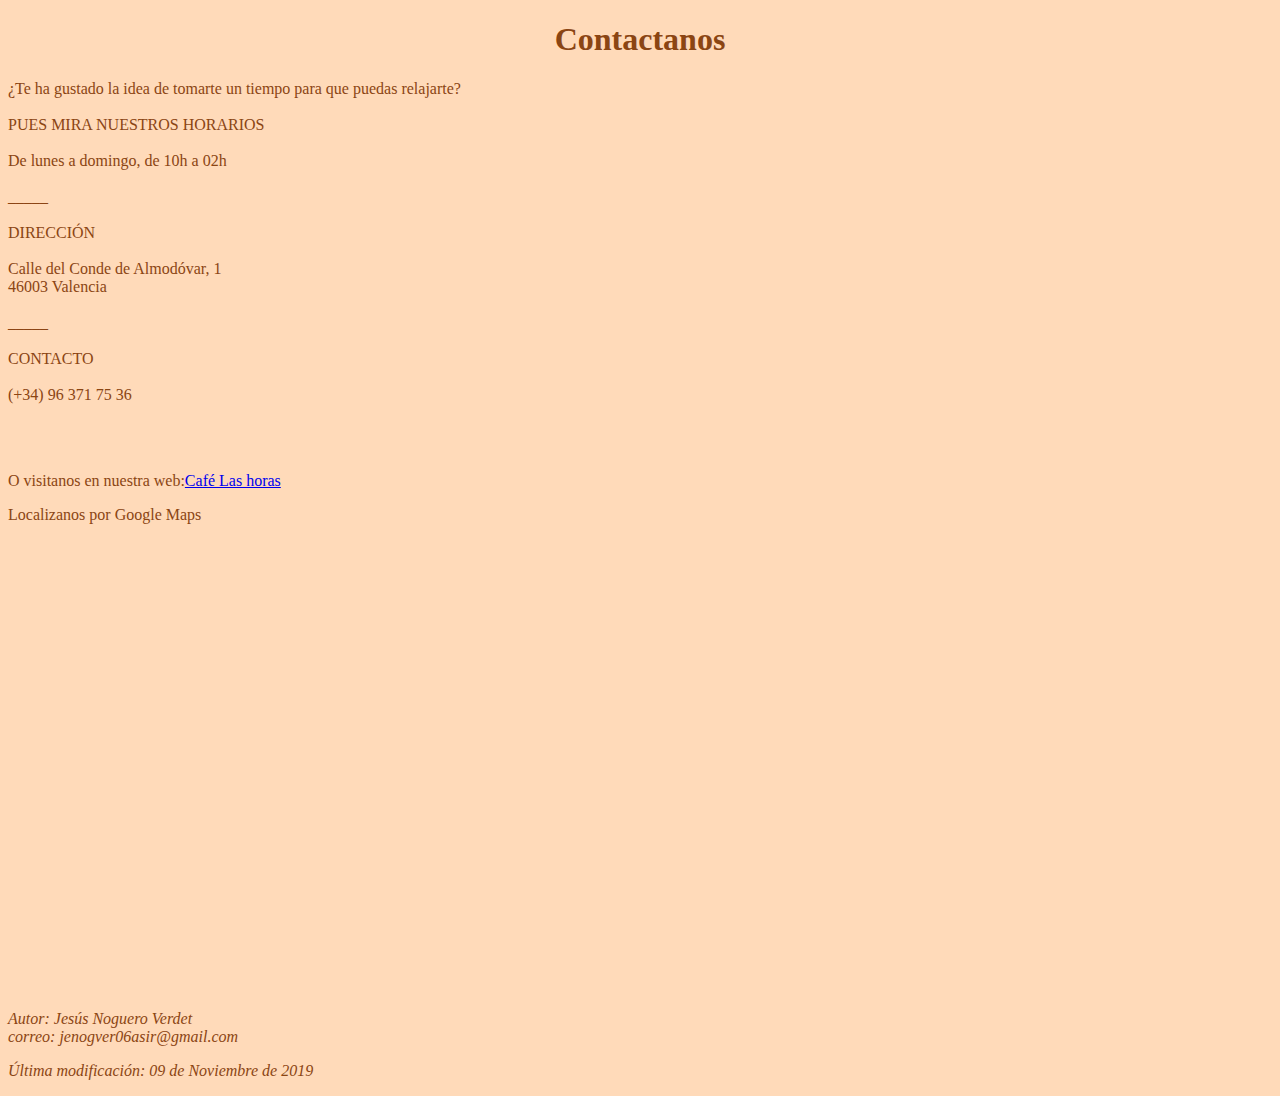
==== contactos.html @ 0fef2d86 "Nueva creación" ====
<!DOCTYPE html>
<html lang="en">
<head>
    <meta charset="UTF-8">
    <meta name="viewport" content="width=device-width, initial-scale=1.0">
    <meta http-equiv="X-UA-Compatible" content="ie=edge">
    <title>Contactos</title>
    <link rel="stylesheet" href="estilo.css">
</head>
<body>
    <header>
        <h1>Contactanos</h1>
    </header>
    <main>
        <p>¿Te ha gustado la idea de tomarte un tiempo para que puedas relajarte?<br><br>
        PUES MIRA NUESTROS HORARIOS<br><br>
        De lunes a domingo, de 10h a 02h<br><br>
        _____<br><br>
        DIRECCIÓN<br><br>
       Calle del Conde de Almodóvar, 1<br>
       46003 Valencia<br><br>
        _____<br><br>
        CONTACTO<br><br>
        (+34) 96 371 75 36</p><br><br>
        <p>O visitanos en nuestra web:<a href="http://www.cafedelashoras.com/">Café Las horas</a></p> 
        <p> Localizanos por Google Maps</p> 
            <iframe src="https://www.google.com/maps/embed?pb=!1m14!1m8!1m3!1d24635.866467224343!2d-0.375141!3d39.481!3m2!1i1024!2i768!4f13.1!3m3!1m2!1s0xd604f52c6f59eb9%3A0xb198c93b2ae09ee3!2sCaf%C3%A9%20de%20Las%20Horas!5e0!3m2!1ses!2sus!4v1573318324512!5m2!1ses!2sus" width="600" height="450" frameborder="0" style="border:0;" allowfullscreen=""></iframe>
            
    </main>
</body>
<footer>
    <address>
        <p>Autor: Jesús Noguero Verdet<br>
           correo: jenogver06asir@gmail.com
        </p>
        <p>Última modificación: 09 de Noviembre de 2019</p>
    </address>
</footer>
</html>
---- estilo.css ----
body {
    background-color: peachpuff;
}

header {
    color:saddlebrown;
    text-align:center;
    font-weight: bold;
}

p {
    color:saddlebrown;
}

img.carta {
    float:left;
    width: 150px;
    margin-left: 150px;
}

img.taza {
    float:center;
    width: 150px;
    margin-top: 200px;
}

img.contacto {
    float: right;
    width: 150px;
    margin-top: 300px;
}
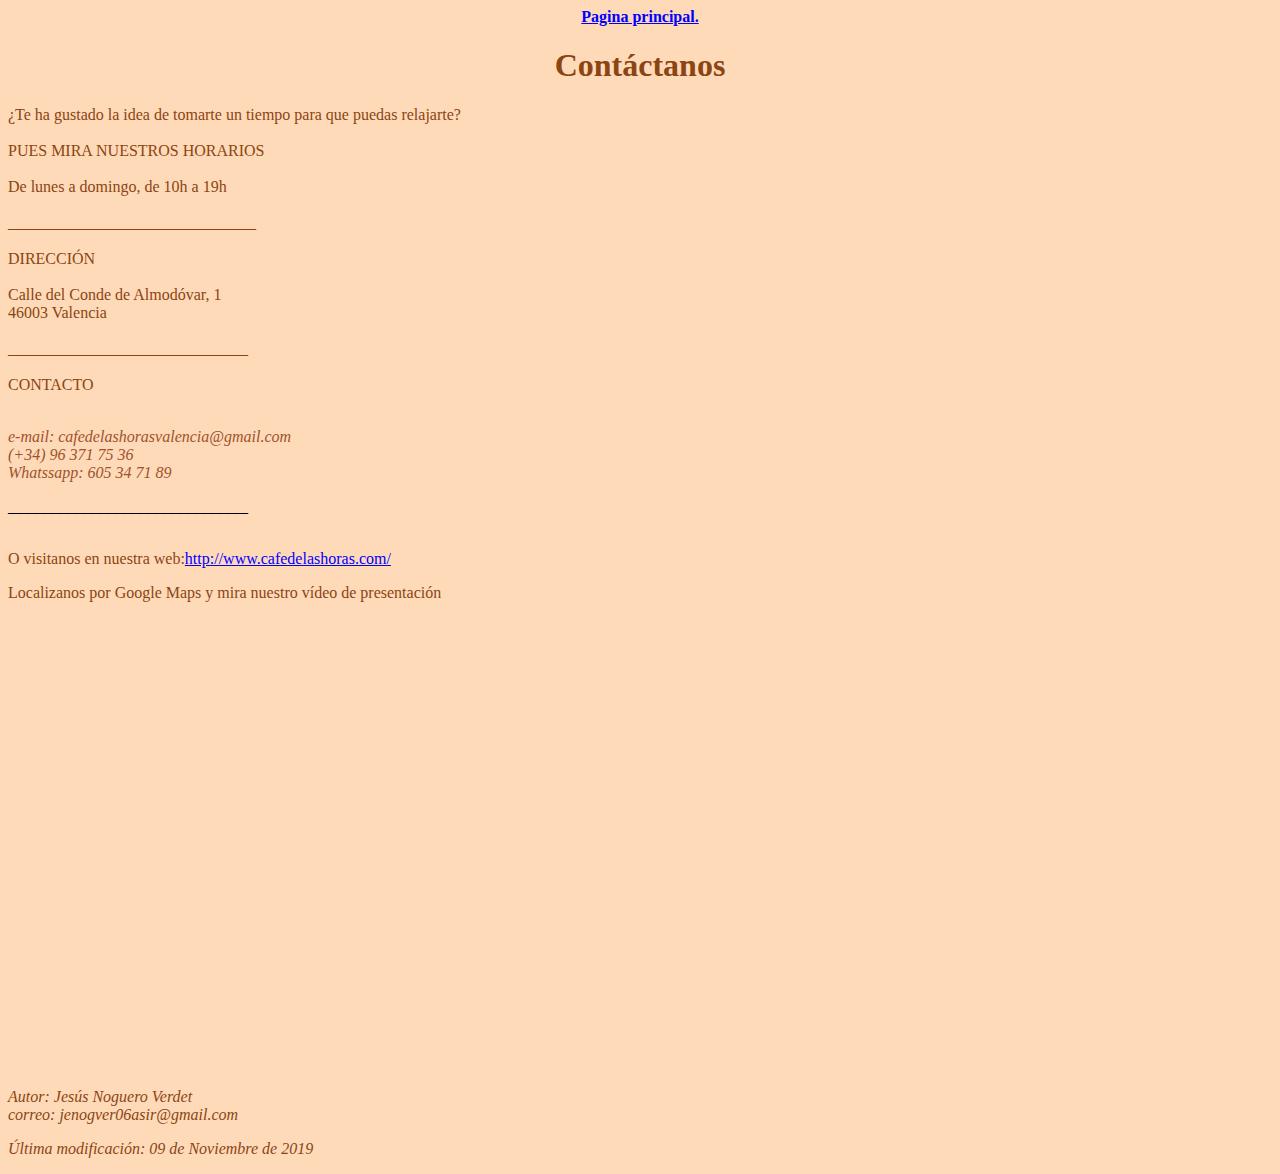
==== commit 3d865a8a: "modificacion nueva 2" ====
--- a/contactos.html
+++ b/contactos.html
@@ -9,22 +9,32 @@
 </head>
 <body>
     <header>
-        <h1>Contactanos</h1>
+        <a href="index.html">Pagina principal.</a>
+        <h1>Contáctanos</h1>
     </header>
     <main>
         <p>¿Te ha gustado la idea de tomarte un tiempo para que puedas relajarte?<br><br>
         PUES MIRA NUESTROS HORARIOS<br><br>
-        De lunes a domingo, de 10h a 02h<br><br>
-        _____<br><br>
+        De lunes a domingo, de 10h a 19h<br><br>
+        _______________________________<br><br>
         DIRECCIÓN<br><br>
        Calle del Conde de Almodóvar, 1<br>
        46003 Valencia<br><br>
-        _____<br><br>
+        ______________________________<br><br>
         CONTACTO<br><br>
-        (+34) 96 371 75 36</p><br><br>
-        <p>O visitanos en nuestra web:<a href="http://www.cafedelashoras.com/">Café Las horas</a></p> 
-        <p> Localizanos por Google Maps</p> 
-            <iframe src="https://www.google.com/maps/embed?pb=!1m14!1m8!1m3!1d24635.866467224343!2d-0.375141!3d39.481!3m2!1i1024!2i768!4f13.1!3m3!1m2!1s0xd604f52c6f59eb9%3A0xb198c93b2ae09ee3!2sCaf%C3%A9%20de%20Las%20Horas!5e0!3m2!1ses!2sus!4v1573318324512!5m2!1ses!2sus" width="600" height="450" frameborder="0" style="border:0;" allowfullscreen=""></iframe>
+        <address>
+            e-mail: cafedelashorasvalencia@gmail.com<br>
+            (+34) 96 371 75 36<br>
+            Whatssapp: 605 34 71 89
+        </address>
+        </p>
+        ______________________________<br><br>
+        <p>O visitanos en nuestra web:<a href="http://www.cafedelashoras.com/">http://www.cafedelashoras.com/</a></p> 
+        <p> Localizanos por Google Maps y mira nuestro vídeo de presentación</p> 
+            <iframe src="https://www.google.com/maps/embed?pb=!1m14!1m8!1m3!1d24635.866467224343!2d-0.375141!3d39.481!3m2!1i1024!2i768!4f13.1!3m3!1m2!1s0xd604f52c6f59eb9%3A0xb198c93b2ae09ee3!2sCaf%C3%A9%20de%20Las%20Horas!5e0!3m2!1ses!2sus!4v1573318324512!5m2!1ses!2sus" 
+            width="400" height="450" frameborder="0" style="border:0;" allowfullscreen=""></iframe>
+            <iframe width="400" height="400" src="https://www.youtube.com/embed/u8KgapYdsio" 
+            frameborder="0" allow="accelerometer; autoplay; encrypted-media; gyroscope; picture-in-picture" allowfullscreen></iframe>
             
     </main>
 </body>
--- a/estilo.css
+++ b/estilo.css
@@ -12,20 +12,26 @@
     color:saddlebrown;
 }
 
-img.carta {
-    float:left;
-    width: 150px;
-    margin-left: 150px;
+p.a {
+    text-align: left;
 }
 
-img.taza {
-    float:center;
-    width: 150px;
-    margin-top: 200px;
+p.b {
+    text-align: center;
 }
 
-img.contacto {
-    float: right;
-    width: 150px;
-    margin-top: 300px;
+p.c {
+    text-align: right;
 }
+
+a {
+    color: blue;
+}
+
+p.red {
+    color:sienna;
+}
+
+address {
+    color:sienna;
+}